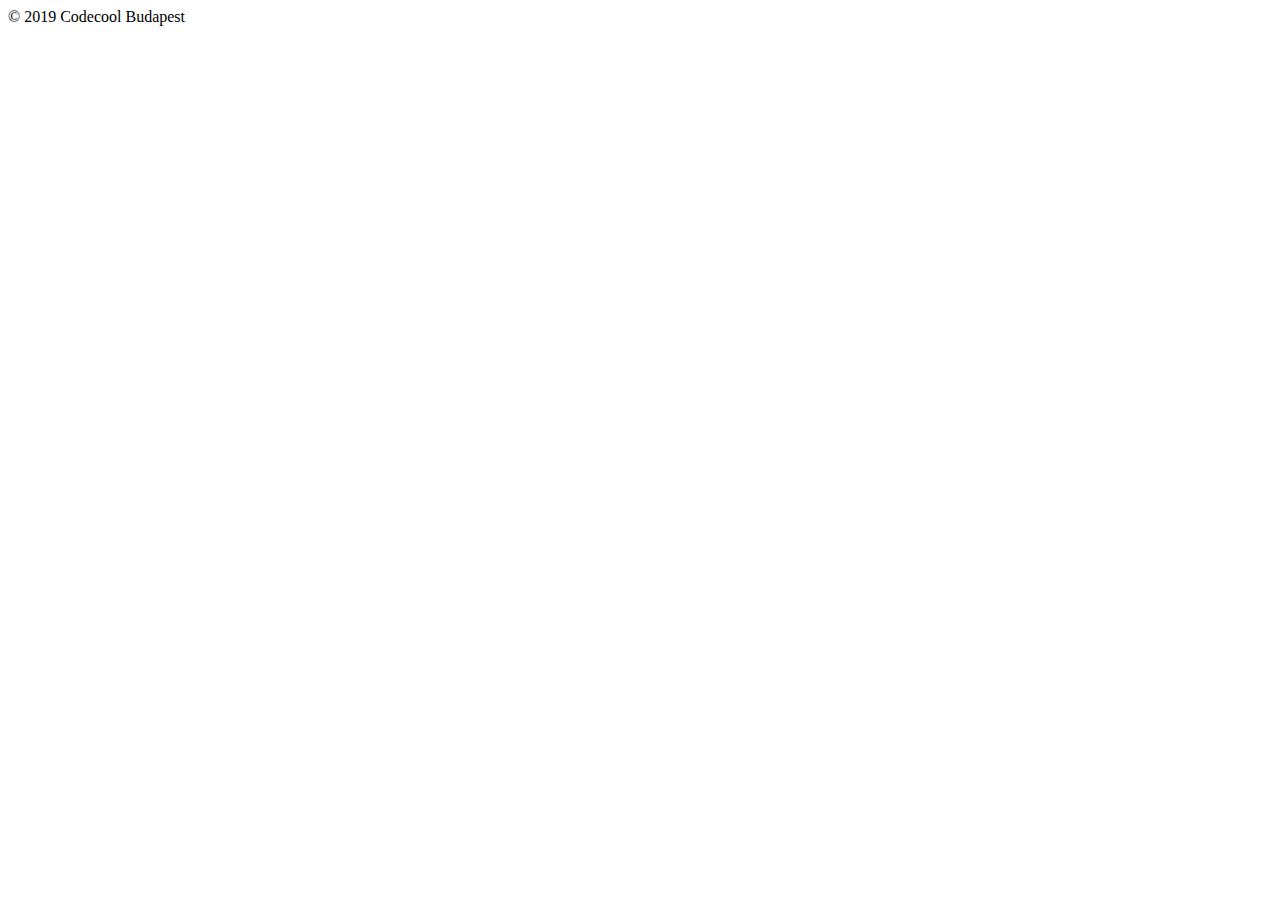
==== src/main/webapp/templates/footer.html @ c04567d3 "Project init" ====
<!doctype html>
<html lang="en" xmlns="http://www.w3.org/1999/xhtml" xmlns:th="http://www.thymeleaf.org">
<body>

<div th:fragment="copy">
    <div class="card">
        <div class="card-body">
            &copy; 2019 Codecool Budapest
        </div>
    </div>
</div>

</body>
</html>
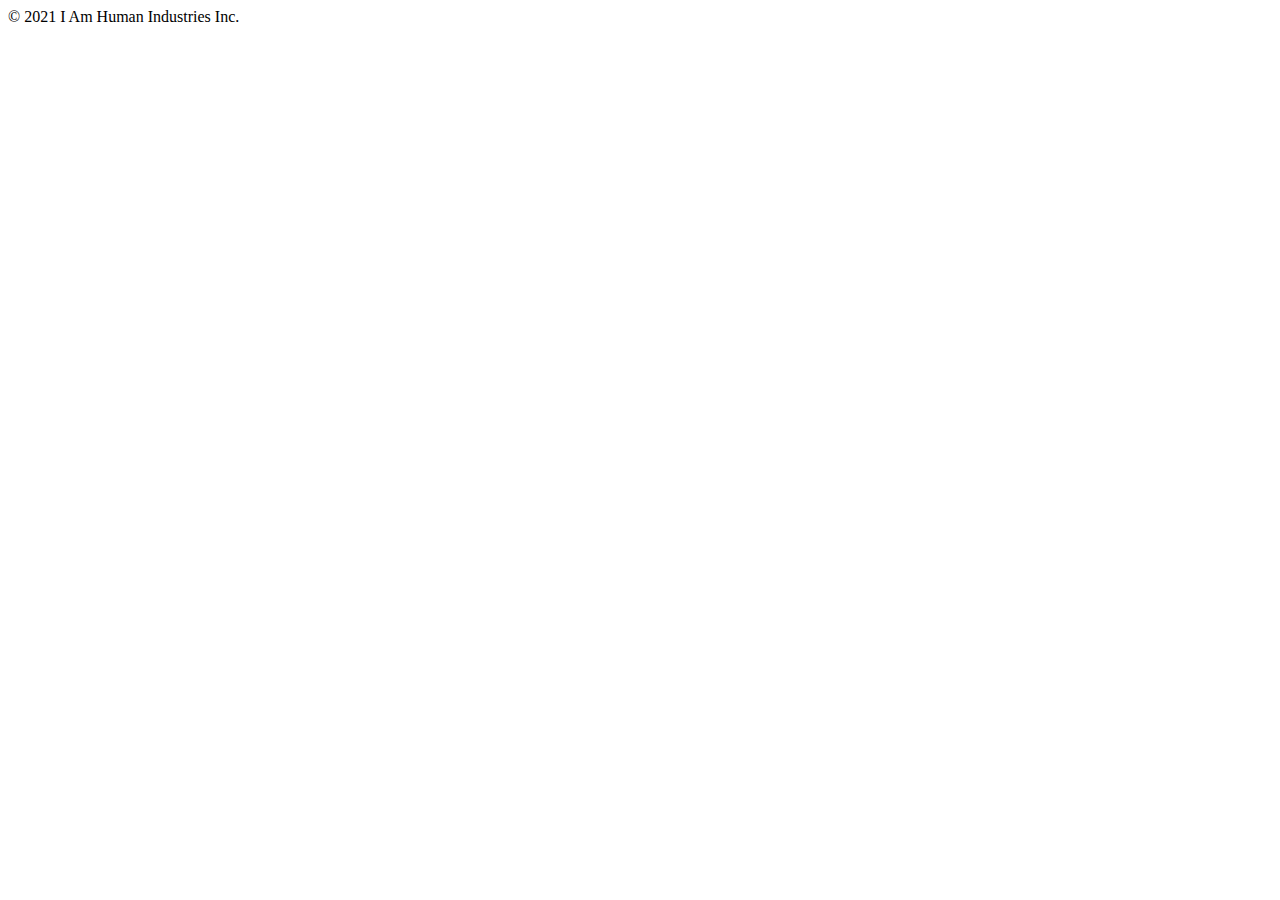
==== commit 719bd9cc: "checkout page added" ====
--- a/src/main/webapp/templates/footer.html
+++ b/src/main/webapp/templates/footer.html
@@ -5,10 +5,10 @@
 <div th:fragment="copy">
     <div class="card">
         <div class="card-body">
-            &copy; 2019 Codecool Budapest
+            &copy; 2021 I Am Human Industries Inc.
         </div>
     </div>
 </div>
 
 </body>
-</html>
+</html>